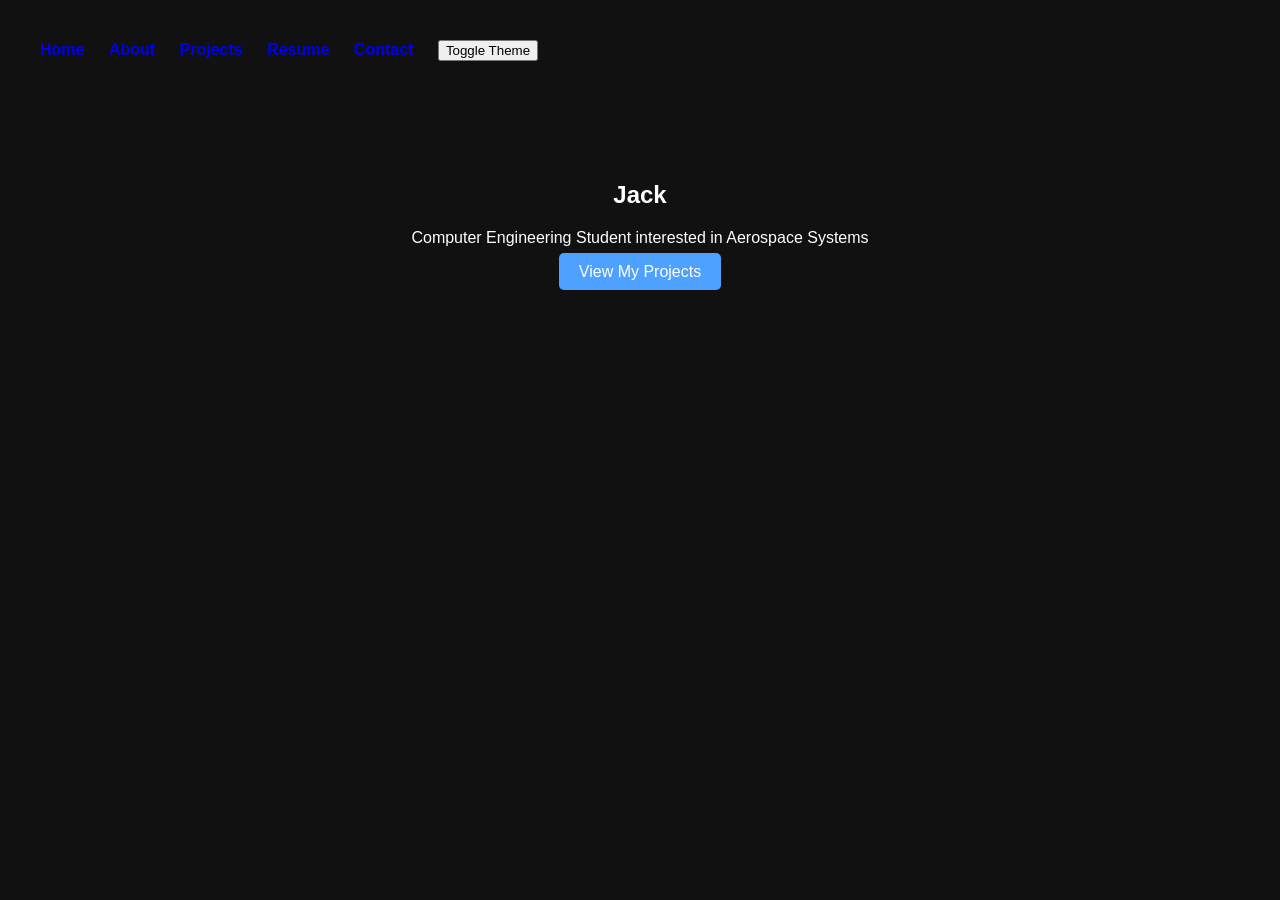
==== index.html @ df7f5698 "Initial Commit" ====
<!DOCTYPE html>
<html>

<head>

<title>Jack | Portfolio</title>

<link rel="stylesheet" href="css/styles.css">

<script src="js/themeToggle.js"></script>

</head>

<body class="dark">

<nav>
<a href="index.html">Home</a>
<a href="about.html">About</a>
<a href="projects.html">Projects</a>
<a href="resume.html">Resume</a>
<a href="contact.html">Contact</a>

<button onclick="toggleTheme()">Toggle Theme</button>
</nav>

<section class="hero">

<h1>Jack</h1>

<p>
Computer Engineering Student interested in Aerospace Systems
</p>

<a class="button" href="projects.html">
View My Projects
</a>

</section>

</body>

</html>
---- css/styles.css ----
body{
font-family: Arial, sans-serif;
margin:40px;
transition: background 0.3s;
}

nav{
margin-bottom:30px;
}

nav a{
margin-right:20px;
text-decoration:none;
font-weight:bold;
}

.button{
padding:10px 20px;
background:#4ea1ff;
color:white;
text-decoration:none;
border-radius:5px;
}

.hero{
text-align:center;
margin-top:120px;
}

.project-card{
border:1px solid #333;
padding:20px;
margin-bottom:20px;
border-radius:8px;
transition: transform .2s;
}

.project-card:hover{
transform:translateY(-6px);
}

.project-img{
width:100%;
border-radius:6px;
margin-bottom:10px;
}

.dark{
background:#111;
color:white;
}

.light{
background:white;
color:black;
}
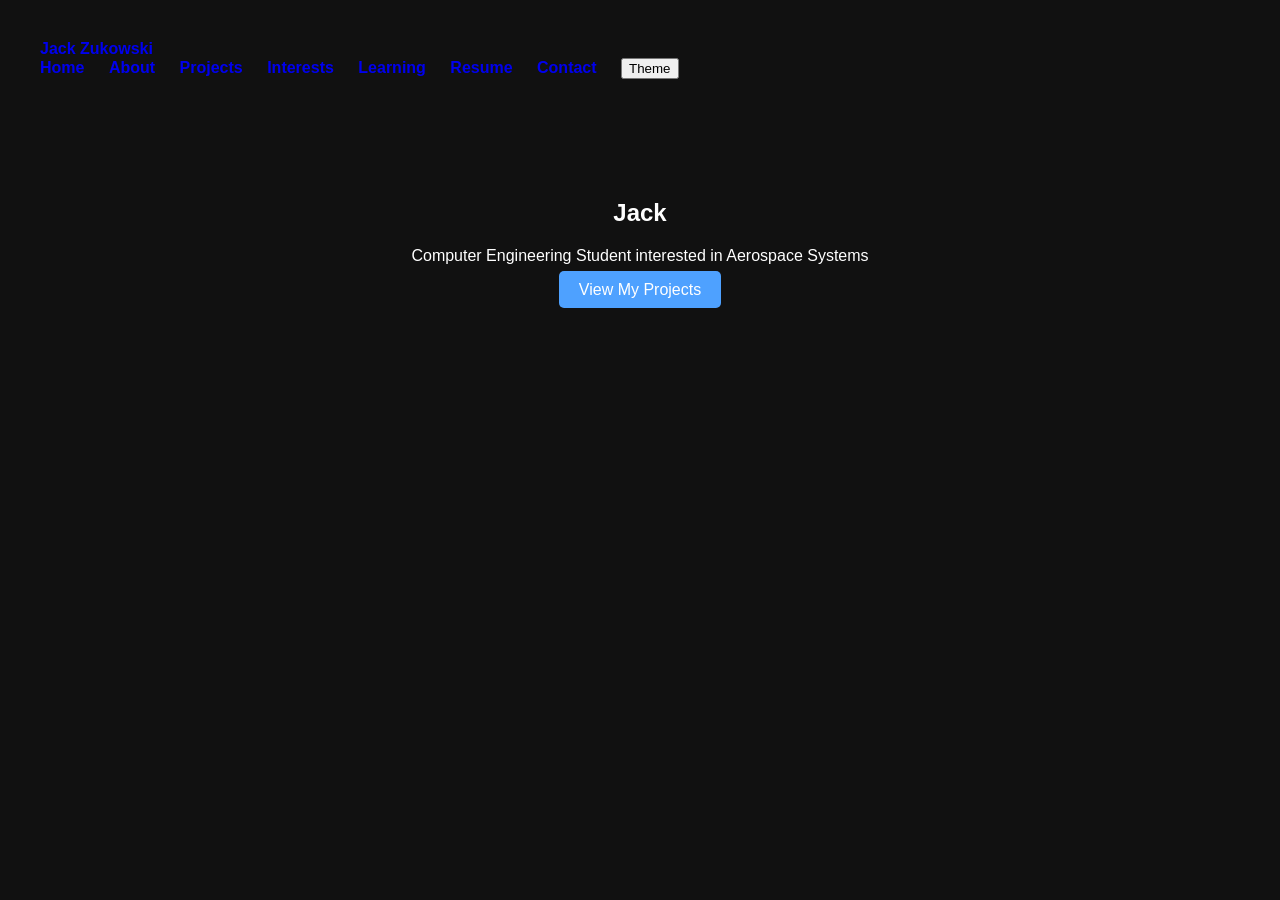
==== commit 8a1de4ed: "Restructuring site" ====
--- a/index.html
+++ b/index.html
@@ -13,14 +13,26 @@
 
 <body class="dark">
 
-<nav>
+<nav class="navbar">
+
+<div class="nav-left">
+<a class="logo" href="index.html">Jack Zukowski</a>
+</div>
+
+<div class="nav-right">
+
 <a href="index.html">Home</a>
 <a href="about.html">About</a>
 <a href="projects.html">Projects</a>
+<a href="interests.html">Interests</a>
+<a href="learning.html">Learning</a>
 <a href="resume.html">Resume</a>
 <a href="contact.html">Contact</a>
 
-<button onclick="toggleTheme()">Toggle Theme</button>
+<button onclick="toggleTheme()">Theme</button>
+
+</div>
+
 </nav>
 
 <section class="hero">
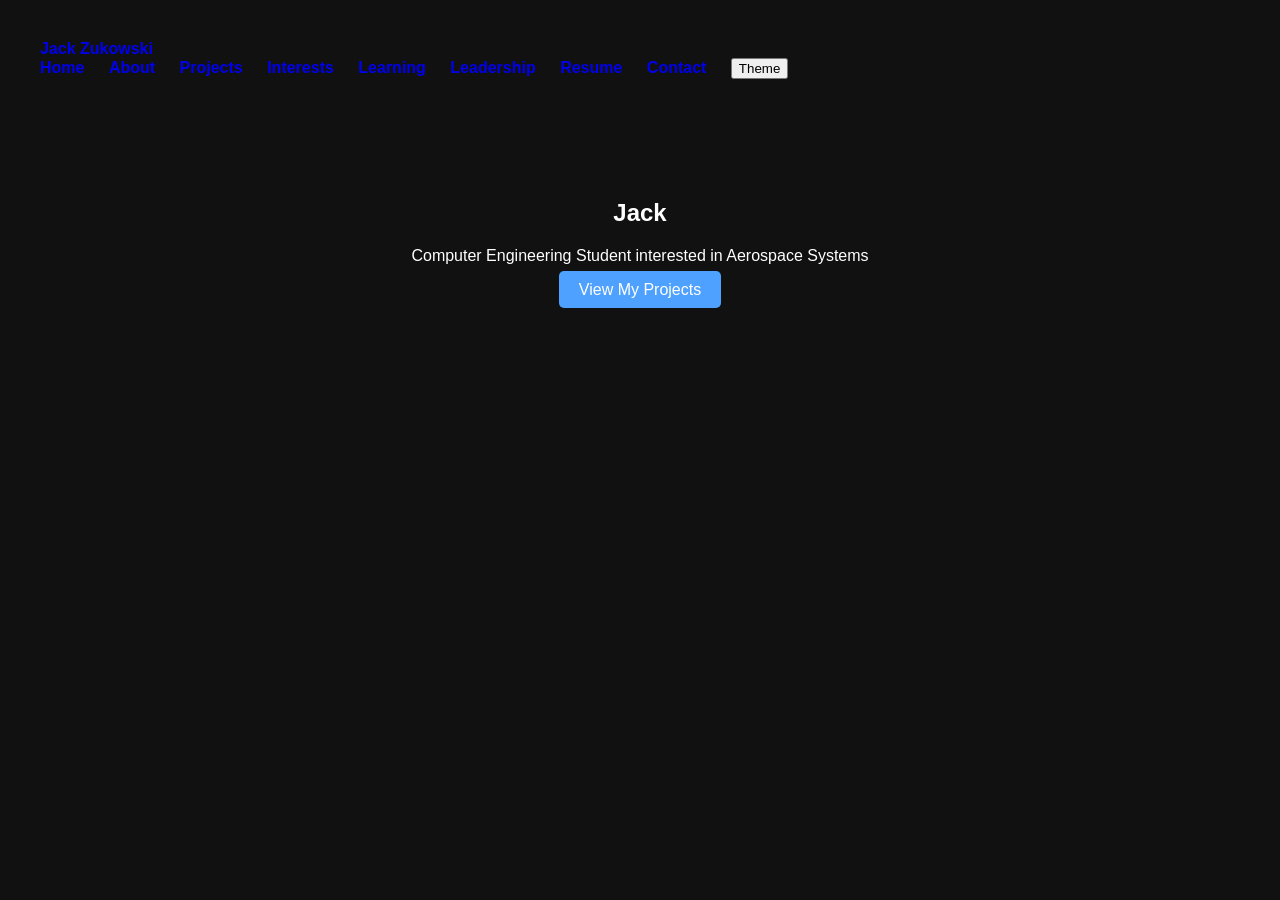
==== commit fc26e7ca: "Added Leadership Section" ====
--- a/index.html
+++ b/index.html
@@ -26,6 +26,7 @@
 <a href="projects.html">Projects</a>
 <a href="interests.html">Interests</a>
 <a href="learning.html">Learning</a>
+<a href="leadership.html">Leadership</a>
 <a href="resume.html">Resume</a>
 <a href="contact.html">Contact</a>
 
